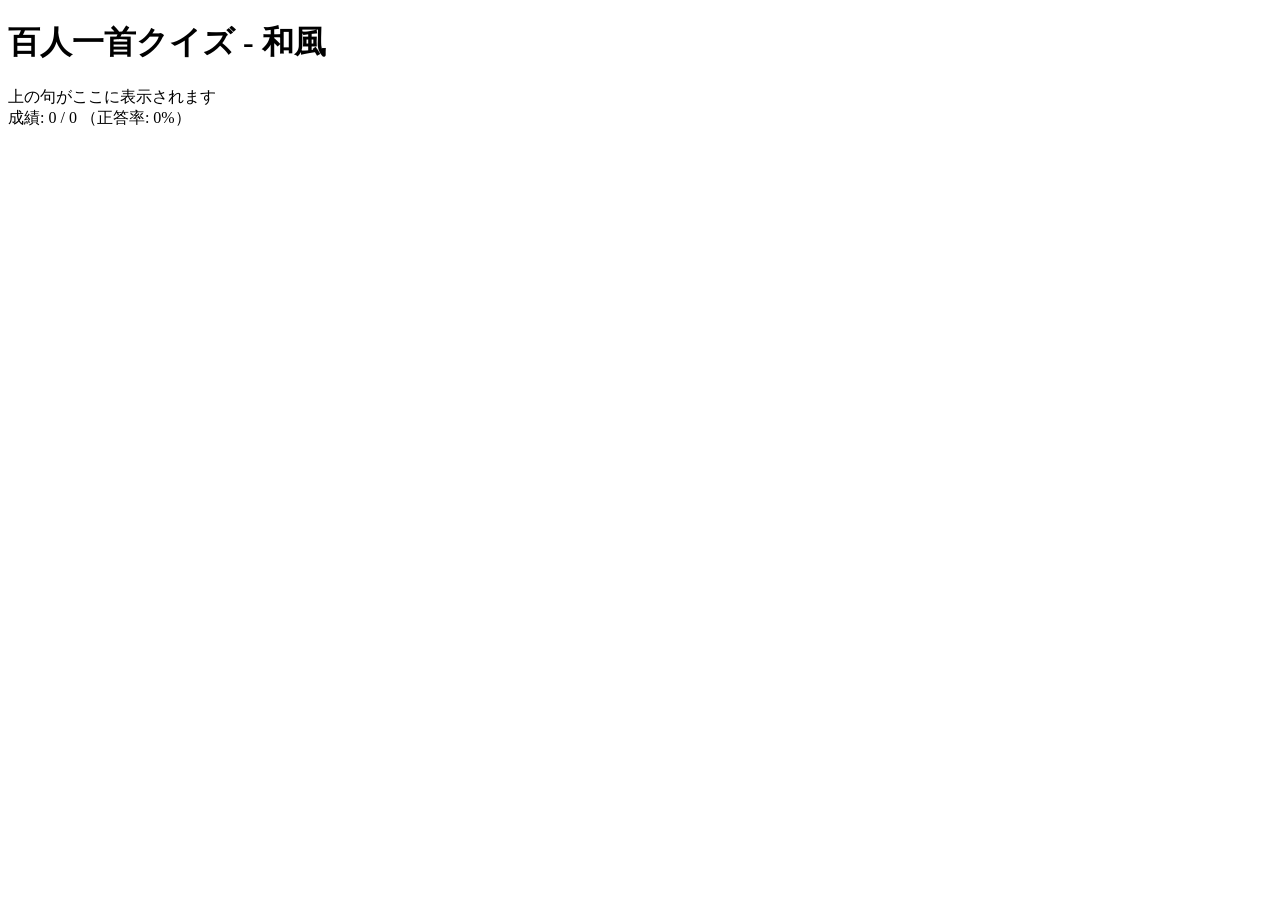
==== index.html @ 76903ee9 "move index.html for github pages." ====
<!DOCTYPE html>
<html lang="ja">
<head>
    <title>百人一首クイズ - 和風</title>
    <link rel="stylesheet" href="style.css">
</head>
<body>
    <div class="game-container">
        <h1>百人一首クイズ - 和風</h1>
        <div id="upperText" class="upper-text">上の句がここに表示されます</div>
        <div id="choices" class="choices"></div>
        <div id="result" class="result"></div>
        <div id="scoreDisplay" class="score-display">成績: 0 / 0 （正答率: 0%）</div>
        <button id="nextButton" style="display:none;">次の問題へ</button>
    </div>
    <script src="app.js"></script>
</body>
</html>
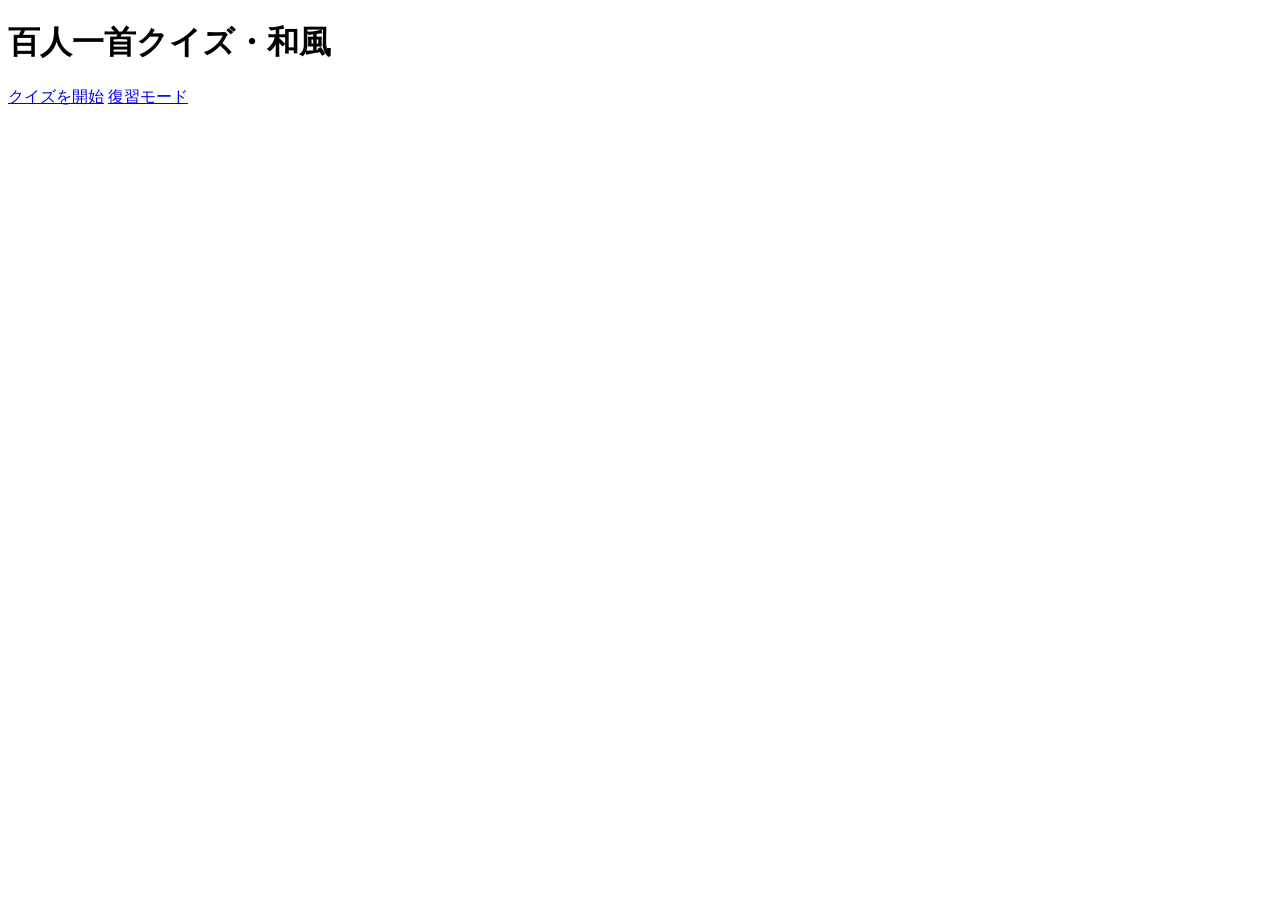
==== commit c21ba3f9: "Merge branch 'master' of https://github.com/window794/Hyakuninnisshu" ====
--- a/index.html
+++ b/index.html
@@ -1,18 +1,16 @@
 <!DOCTYPE html>
 <html lang="ja">
 <head>
-    <title>百人一首クイズ - 和風</title>
+    <meta charset="UTF-8">
+    <meta name="viewport" content="width=device-width, initial-scale=1.0">
+    <title>百人一首クイズ</title>
     <link rel="stylesheet" href="style.css">
 </head>
 <body>
-    <div class="game-container">
-        <h1>百人一首クイズ - 和風</h1>
-        <div id="upperText" class="upper-text">上の句がここに表示されます</div>
-        <div id="choices" class="choices"></div>
-        <div id="result" class="result"></div>
-        <div id="scoreDisplay" class="score-display">成績: 0 / 0 （正答率: 0%）</div>
-        <button id="nextButton" style="display:none;">次の問題へ</button>
+    <div class="container">
+        <h1>百人一首クイズ・和風</h1>
+        <a href="quiz.html" class="button">クイズを開始</a>
+        <a href="review.html" class="button">復習モード</a>
     </div>
-    <script src="app.js"></script>
 </body>
 </html>
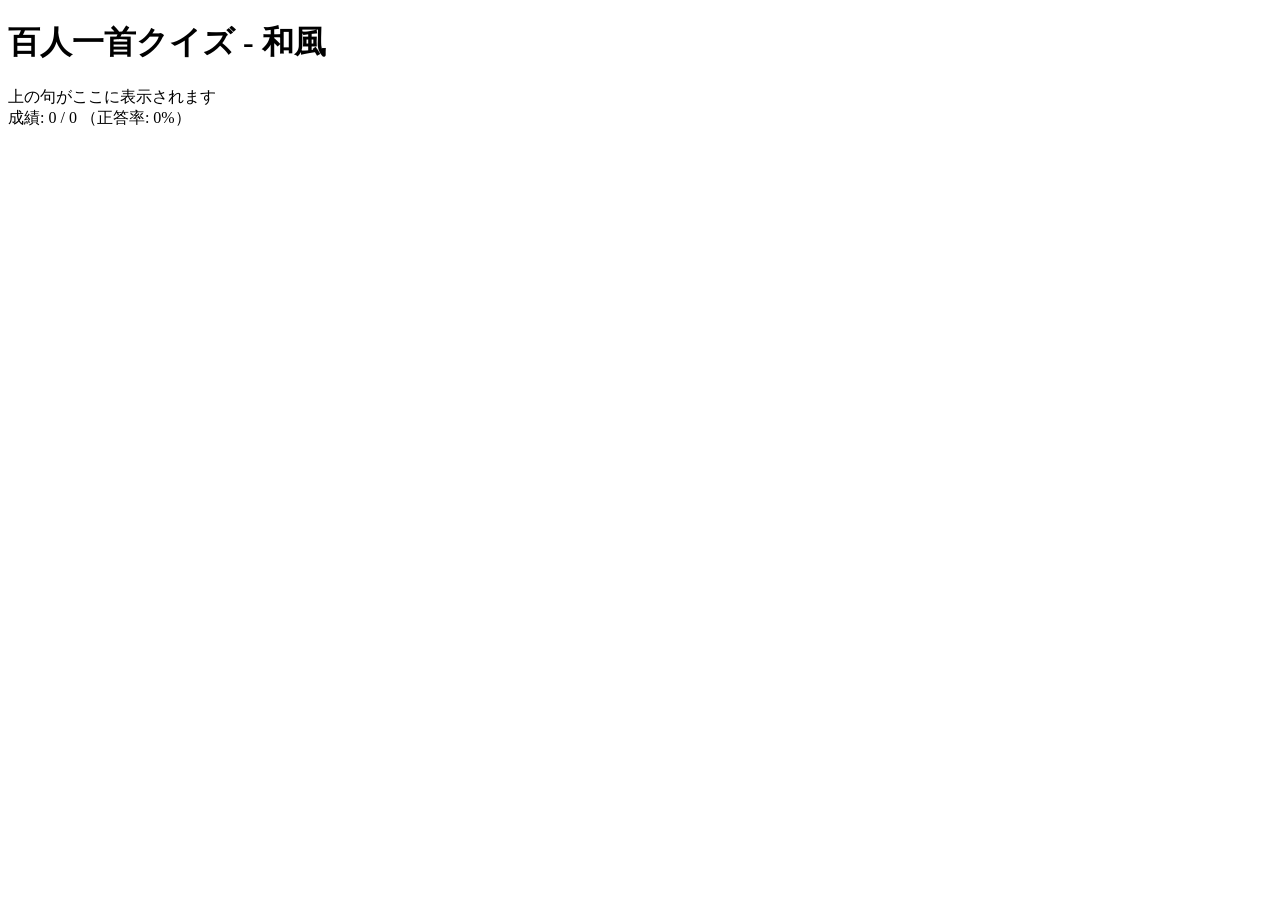
==== commit fc255595: "Rewritten file location in app.ks again..." ====
--- a/index.html
+++ b/index.html
@@ -1,16 +1,18 @@
 <!DOCTYPE html>
 <html lang="ja">
 <head>
-    <meta charset="UTF-8">
-    <meta name="viewport" content="width=device-width, initial-scale=1.0">
-    <title>百人一首クイズ</title>
+    <title>百人一首クイズ - 和風</title>
     <link rel="stylesheet" href="style.css">
 </head>
 <body>
-    <div class="container">
-        <h1>百人一首クイズ・和風</h1>
-        <a href="quiz.html" class="button">クイズを開始</a>
-        <a href="review.html" class="button">復習モード</a>
+    <div class="game-container">
+        <h1>百人一首クイズ - 和風</h1>
+        <div id="upperText" class="upper-text">上の句がここに表示されます</div>
+        <div id="choices" class="choices"></div>
+        <div id="result" class="result"></div>
+        <div id="scoreDisplay" class="score-display">成績: 0 / 0 （正答率: 0%）</div>
+        <button id="nextButton" style="display:none;">次の問題へ</button>
     </div>
+    <script src="app.js"></script>
 </body>
 </html>
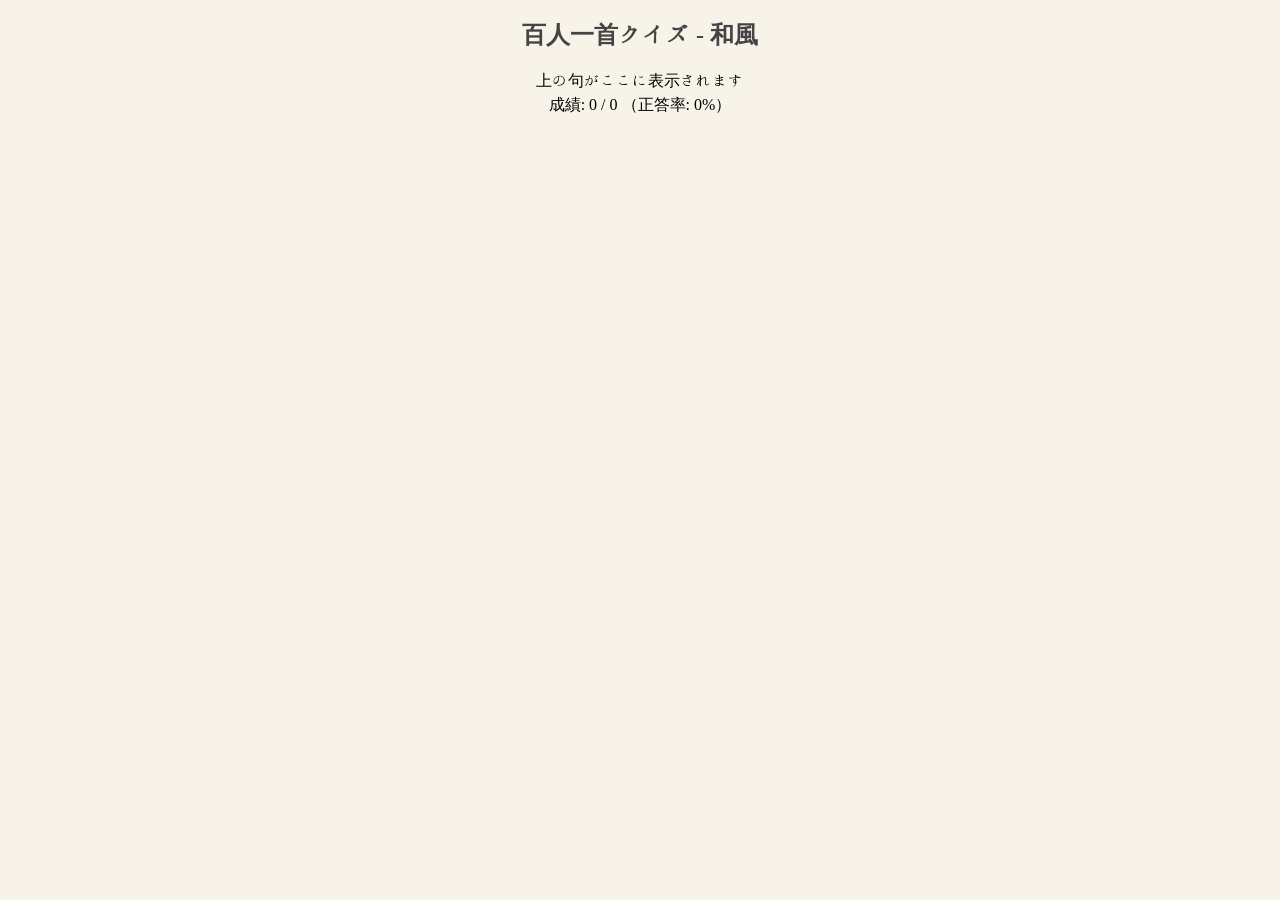
==== commit 5c9580ec: "Rewitten file location..." ====
--- a/index.html
+++ b/index.html
@@ -2,7 +2,7 @@
 <html lang="ja">
 <head>
     <title>百人一首クイズ - 和風</title>
-    <link rel="stylesheet" href="style.css">
+    <link rel="stylesheet" href="src/style.css">
 </head>
 <body>
     <div class="game-container">
@@ -13,6 +13,6 @@
         <div id="scoreDisplay" class="score-display">成績: 0 / 0 （正答率: 0%）</div>
         <button id="nextButton" style="display:none;">次の問題へ</button>
     </div>
-    <script src="app.js"></script>
+    <script src="src/"></script>
 </body>
 </html>
--- a/src/style.css
+++ b/src/style.css
@@ -0,0 +1,59 @@
+@import url('https://fonts.googleapis.com/css2?family=Hannari&display=swap');
+
+body {
+    font-family: 'Hannari', serif;
+    background-color: #f7f3e9;
+    text-align: center;
+}
+
+.container {
+    max-width: 600px;
+    margin: 50px auto;
+    padding: 20px;
+    background: white;
+    border: 3px solid green;
+    border-radius: 10px;
+}
+
+h1 {
+    font-size: 24px;
+    color: #444;
+}
+
+.karuta-card {
+    font-size: 24px;
+    font-weight: bold;
+    border: 2px solid green;
+    padding: 20px;
+    margin-bottom: 20px;
+    display: inline-block;
+}
+
+.choices button {
+    display: block;
+    width: 100%;
+    margin: 5px 0;
+    padding: 10px;
+    font-size: 18px;
+    border: 2px solid green;
+    background: white;
+    cursor: pointer;
+}
+
+.choices button:hover {
+    background: #eef;
+}
+
+.hidden {
+    display: none;
+}
+
+.button {
+    display: inline-block;
+    padding: 10px 20px;
+    background: green;
+    color: white;
+    text-decoration: none;
+    border-radius: 5px;
+    margin: 10px;
+}
